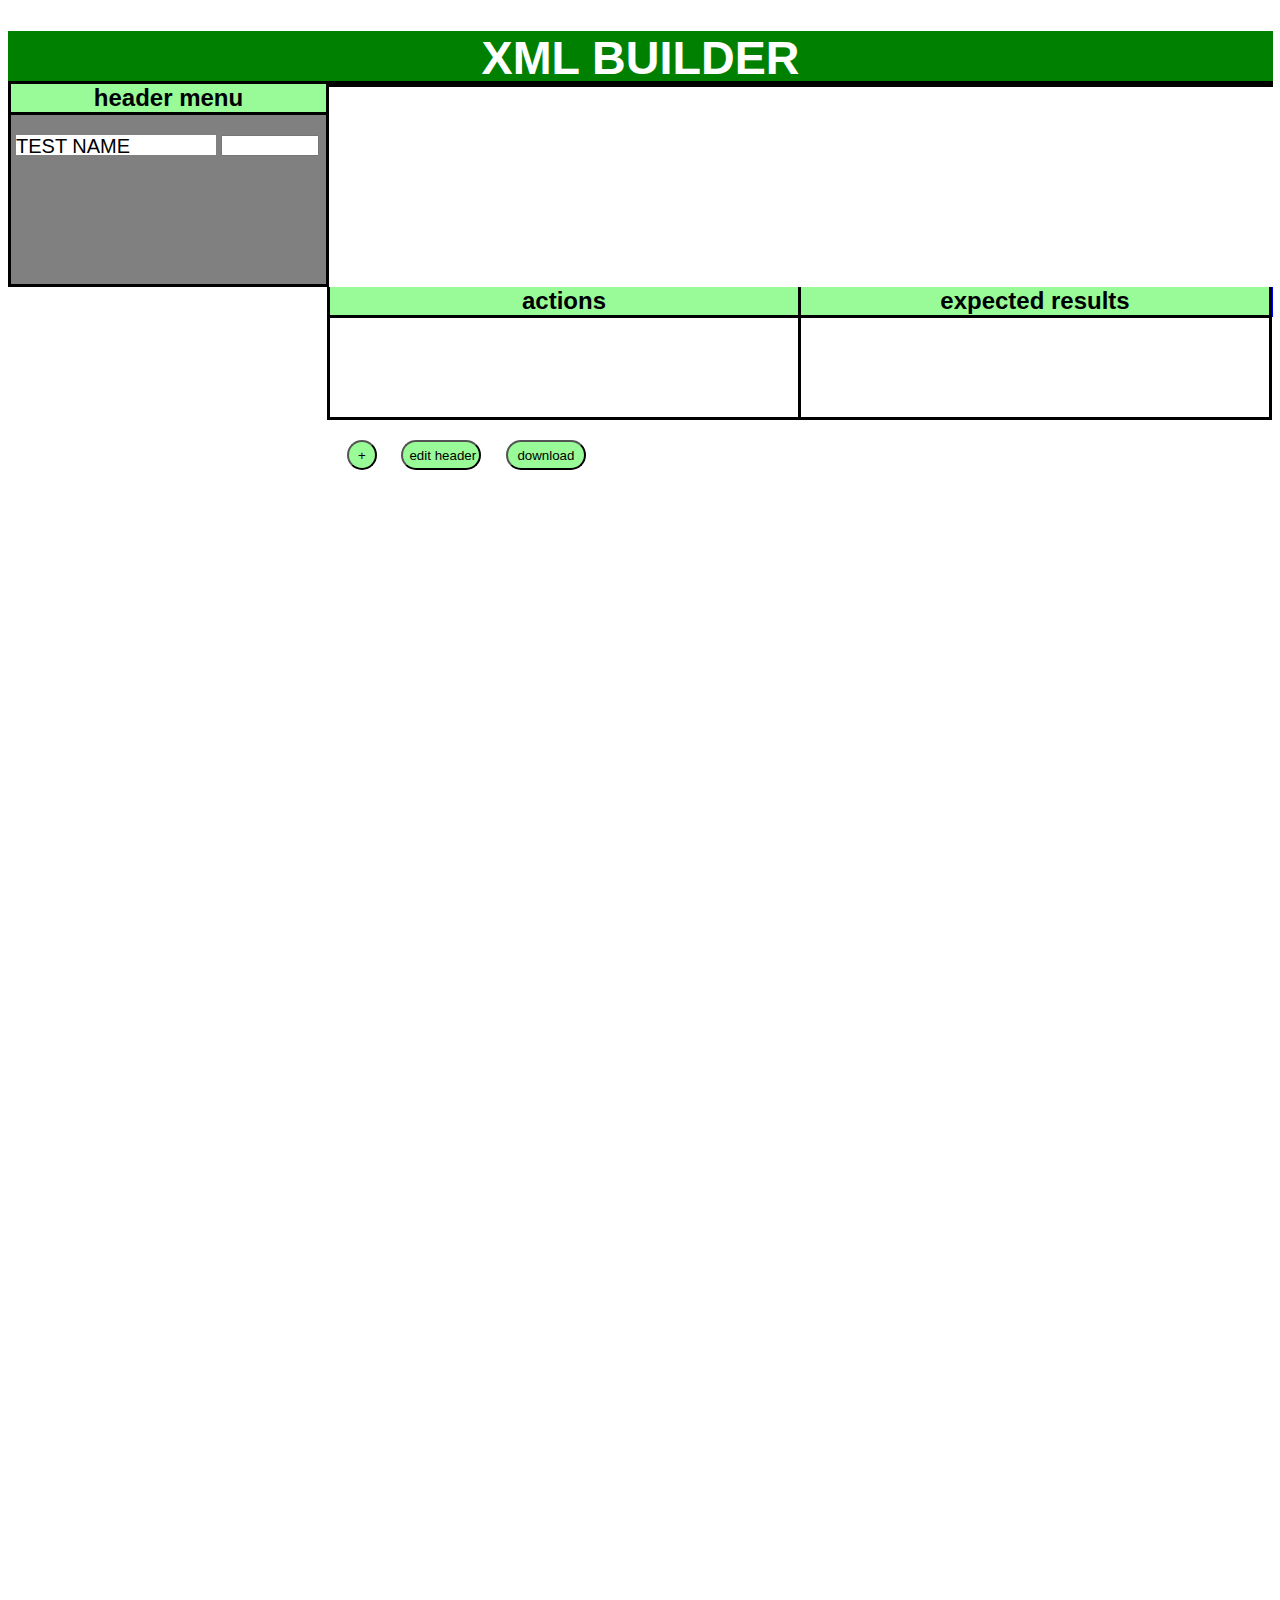
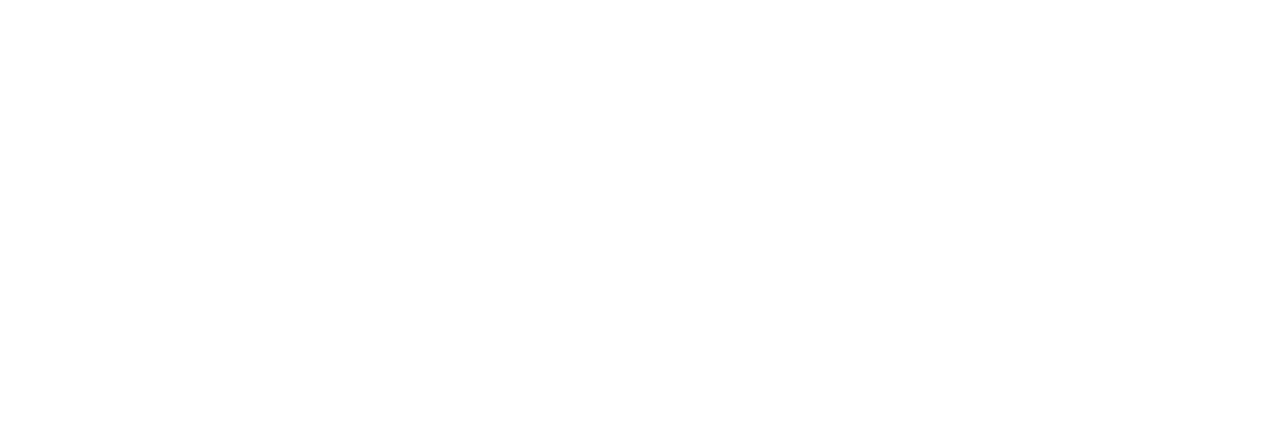
==== indexV2.html @ f0b47fa0 "Include new GUI , hidden MenuHeader" ====
<!DOCTYPE html>
<html>
<head>
	<title>Test Link Tools</title>
	<link rel="stylesheet" type="text/css" href="css/index2.css">
	<meta charset="utf-8">
</head>
<body>
<script type="text/javascript" src="script/jquery-3.5.1.min.js"></script>
<script type="text/javascript" src="script/novo.js"></script>
<script type="text/javascript" src="script/index.js"></script>


<div class="appContent">
	
	<!--header-->
	<footer class="footerHeader">
		<h1 class="titleApp">XML BUILDER</h1>
	</footer>


	<!--header menu-->
	<div class="header">
		<h2 class="h2HeaderMenu">header menu</h2>
		<div class="menuItem">TEST NAME</div><input type="text" name="testName" class="inputHeader">
		<div class="menuItem" hidden="hidden">ORDER</div><input type="text" name="order" class="inputHeader" hidden="hidden">
		<div class="menuItem" hidden="hidden">EXTERNAL ID</div><input type="text" name="externalId" class="inputHeader" hidden="hidden">
		<div class="menuItem" hidden="hidden">FULL EXTERNAL ID</div><input type="text" name="fullExternalId" class="inputHeader" hidden="hidden">
		<div class="menuItem" hidden="hidden">VERSION</div><input type="text" name="version" class="inputHeader" hidden="hidden">
		<div class="menuItem" hidden="hidden">SUMMARY</div><input type="text" name="summary" class="inputHeader" hidden="hidden">
		<div class="menuItem" hidden="hidden">PRE CONDITIONS</div><input type="text" name="preConditions" class="inputHeader" hidden="hidden">
		<div class="menuItem" hidden="hidden">IS OPEN</div><input type="text" name="isOpen" class="inputHeader" hidden="hidden">
		<div class="menuItem" hidden="hidden">ACTIVE</div><input type="text" name="active" class="inputHeader" hidden="hidden">
		<div class="menuItem" hidden="hidden">ESTIMATED DURATION</div><input type="text" name="estimatedDuration" class="inputHeader" hidden="hidden">
		<div class="menuItem" hidden="hidden">EXECUTION TYPE</div>
			<select name="executionType" class="selectHeader" hidden="hidden">
				<option>Manual</option>
				<option>Automated</option>
			</select>
		
		<div class="menuItem" hidden="hidden">IMPORTANCE</div>
			<select name="importance" class="selectHeader" hidden="hidden">
				<option>Medium</option>
				<option>High</option>
				<option>Low</option>
			</select>
		
		<div class="menuItem" hidden="hidden">STATUS</div>
			<select name="status" class="selectHeader" hidden="hidden">
				<option>Draft</option>
				<option>Ready for review</option>
				<option>Review in progress</option>
				<option>Rework</option>
				<option>Obsolete</option>
				<option>Future</option>
				<option>Final</option>
			</select>
	</div>



	<div class="test" name="preView">

	</div>


	<!--Main menu footer descrition-->
	<div class="mainMenuHeader">
		<h2 class="h2Actions">actions</h2>
		<h2 class="h2ExpectedResults">expected results</h2>
	</div>

	<!--main menu-->
	<div class="divMainMenu">
		<div class="divActions" name="actions" contenteditable="true"></div>
		<div class="divExpectedResults" name="expectedResults" contenteditable="true"></div>
		<div class="divControl"></div>
	</div>

	<div class="controlButtons">
		<input type="button" name="insertButton" value="+" class="inputHeader">
		<input type="button" name="editHeaderButton" value="edit header" class="inputHeader">
		<input type="button" name="downloadButton" value="download" class="inputHeader">
		<select name="executionStepType" class="selectHeader" hidden="hidden">
			<option>Manual</option>
			<option>Automated</option>
		</select>
	</div>
</div>


</body>
</html>
---- css/index2.css ----
body
{
	font-family: "Lucinda Sans Unicode", "Lucinda Grande", sans-serif;
}

/*Page Content*/
.appContent
{
/*	background-color: red; */
	width: 1265px;
	height: 2000px;
	margin-left: auto;
	margin-right: auto;
}




/*Formating Footer */
.footerHeader
{
	background-color: green;
	color: white;
	height: 50px;
	text-align: center;
}

.footerHeader>h1
{
	font-size: 35pt;
}






/*Formating Header Menu*/
.h2HeaderMenu
{
	background-color: #98FB98;
	text-align: center;
	width: 315px;
/*	border-style: solid;*/
	border-bottom: solid;
	margin-top: 0px;	
}











/*Header Menu*/
.header
{
	width: 315px;
	height:200px;
	background-color: grey;
	float: left;
	margin-top: 0px;
	border-style: solid;
}

.menuItem
{
	background-color: white;
	width: 200px;
	float: left;
	margin-left: 5px;
	margin-right: 5px;
	margin-bottom: 2px;
	height: 20px;
	font-size: 20px;

}

.inputHeader
{
	margin-bottom: 2px;
	width: 90px;
	height: 15px;
}


/*Test*/
.test
{
/*	background-color: yellow;*/
	width: 941px;
/*	height:200px;*/
	float: left;
	margin-left: 0px;
	border-style: solid;
	border-left: none;
}







/*Main Menu*/
.mainMenuHeader
{
	background-color: blue;
	height: 30px;
	width: 946px;
	float: right;
}


.divMainMenu
{
/*	background-color: blue;*/
	width: 946px;
	float: right;
}

.h2Actions
{
	background-color: #98FB98;
	text-align: center;
	width: 468px;
	border-style: solid;
	margin-top: 0px;
	border-top: none;
	float: left;
}

.divActions
{
/*	background-color: green;*/
	width: 468px;
	height: 100px;
	float: left;
	border-style: solid;
	border-top: none;
	margin-left: 0px;
	margin-top: 0px;
	overflow: hidden;
}

.h2ExpectedResults
{
	background-color: #98FB98;
	text-align: center;
	width: 468px;
	border-style: solid;
	float: left;
	margin-top: 0px;
	border-top: none;
	border-left: none;
}

.divExpectedResults
{
/*	background-color: orange;*/
	width: 468px;
	height: 100px;
	border-style: solid;
	border-top: none;
	float: left;
	border-left: none;
	margin-left: 0px;
	margin-top: 0px;
	overflow: hidden;
}

/*Control Buttons*/
.controlButtons
{
/*	background-color: yellow;*/
	clear: both;
	float: left;
	width: 468px;
	height: 50px;
	margin-left: 319px;
}

input[name="insertButton"]
{
	background-color: #98FB98;
	margin-left: 20px;
	margin-top: 20px;
	height: 30px;
	width: 30px;
	border-radius: 100px;
}

input[name="editHeaderButton"]
{
	background-color: #98FB98;
	margin-left: 20px;
	margin-top: 20px;
	height: 30px;
	width: 80px;
	border-radius: 100px;
}

input[name="downloadButton"]
{
	background-color: #98FB98;
	margin-left: 20px;
	margin-top: 20px;
	height: 30px;
	width: 80px;
	border-radius: 100px;
}
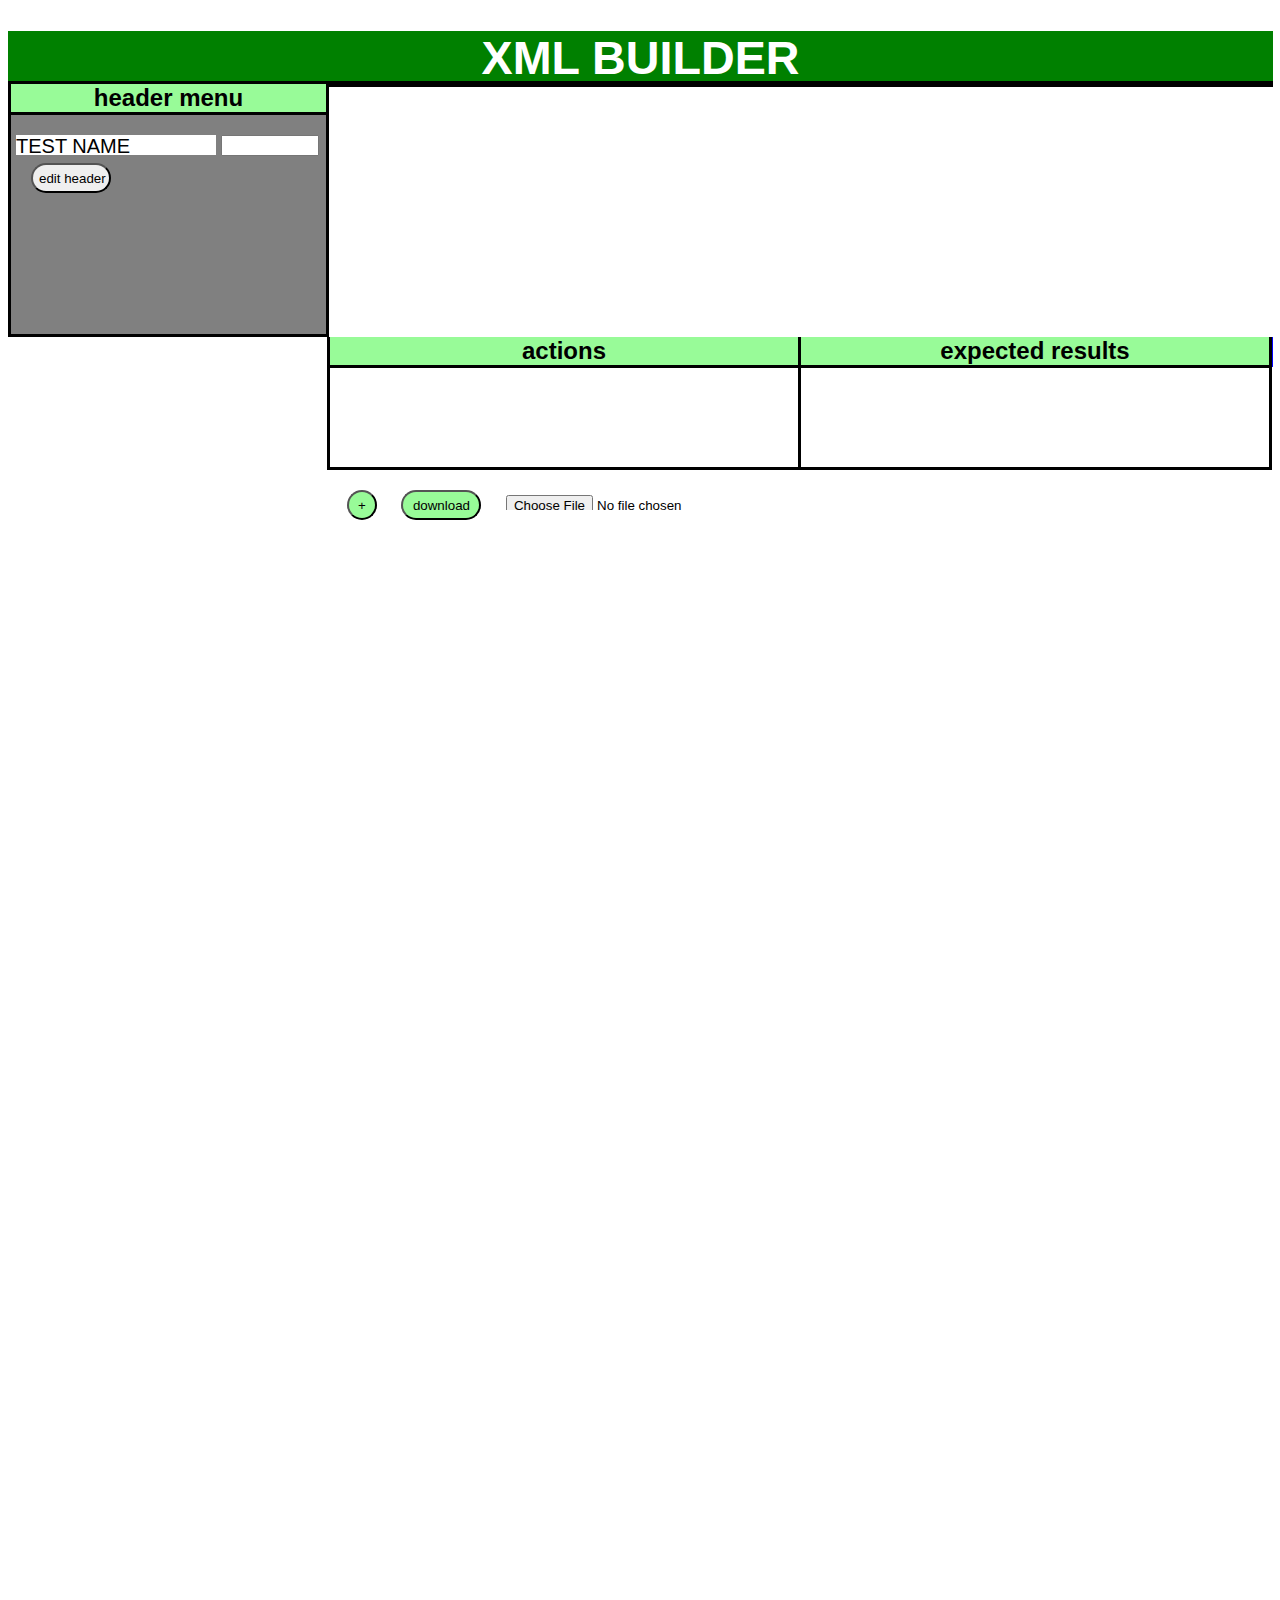
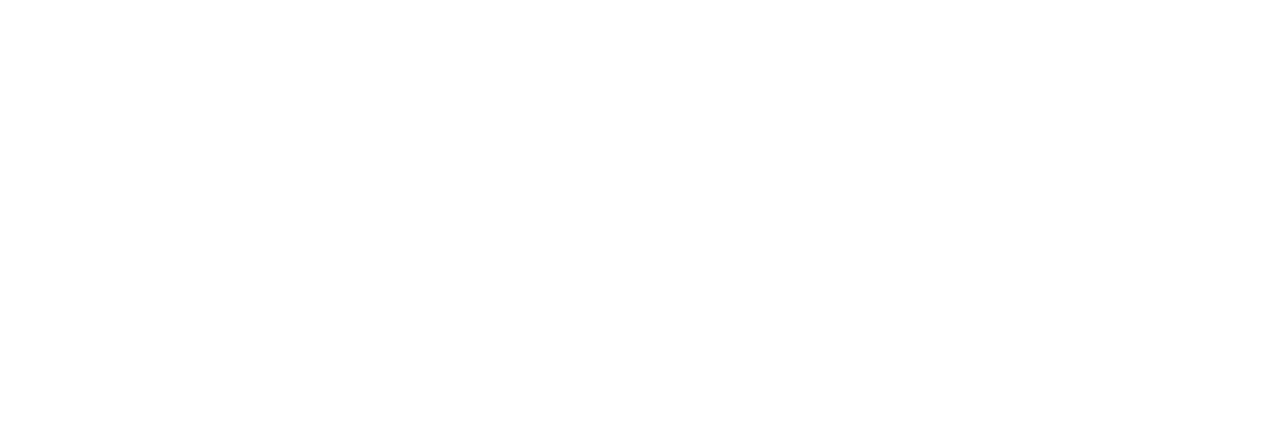
==== commit 8ebf2533: "read xml created" ====
--- a/indexV2.html
+++ b/indexV2.html
@@ -22,13 +22,13 @@
 	<!--header menu-->
 	<div class="header">
 		<h2 class="h2HeaderMenu">header menu</h2>
-		<div class="menuItem">TEST NAME</div><input type="text" name="testName" class="inputHeader">
+		<div class="menuItem">TEST NAME</div><input type="text" name="testName" class="inputHeader" required="required">
 		<div class="menuItem" hidden="hidden">ORDER</div><input type="text" name="order" class="inputHeader" hidden="hidden">
-		<div class="menuItem" hidden="hidden">EXTERNAL ID</div><input type="text" name="externalId" class="inputHeader" hidden="hidden">
-		<div class="menuItem" hidden="hidden">FULL EXTERNAL ID</div><input type="text" name="fullExternalId" class="inputHeader" hidden="hidden">
-		<div class="menuItem" hidden="hidden">VERSION</div><input type="text" name="version" class="inputHeader" hidden="hidden">
-		<div class="menuItem" hidden="hidden">SUMMARY</div><input type="text" name="summary" class="inputHeader" hidden="hidden">
-		<div class="menuItem" hidden="hidden">PRE CONDITIONS</div><input type="text" name="preConditions" class="inputHeader" hidden="hidden">
+		<div class="menuItem" hidden="hidden" name="divExternalId">EXTERNAL ID</div><input type="text" name="externalId" class="inputHeader" hidden="hidden">
+		<div class="menuItem" hidden="hidden" name="divFullExternalId">FULL EXTERNAL ID</div><input type="text" name="fullExternalId" class="inputHeader" hidden="hidden">
+		<div class="menuItem" hidden="hidden" name="divVersion">VERSION</div><input type="text" name="version" class="inputHeader" hidden="hidden">
+		<div class="menuItem" hidden="hidden" name="divSummary">SUMMARY</div><input type="text" name="summary" class="inputHeader" hidden="hidden">
+		<div class="menuItem" hidden="hidden" name="divPreConditions">PRE CONDITIONS</div><input type="text" name="preConditions" class="inputHeader" hidden="hidden">
 		<div class="menuItem" hidden="hidden">IS OPEN</div><input type="text" name="isOpen" class="inputHeader" hidden="hidden">
 		<div class="menuItem" hidden="hidden">ACTIVE</div><input type="text" name="active" class="inputHeader" hidden="hidden">
 		<div class="menuItem" hidden="hidden">ESTIMATED DURATION</div><input type="text" name="estimatedDuration" class="inputHeader" hidden="hidden">
@@ -55,6 +55,8 @@
 				<option>Future</option>
 				<option>Final</option>
 			</select>
+			<input type="button" name="editHeaderButton" value="edit header" class="inputHeader">
+			<input type="button" name="hiddenHeaderButton" value="hidden header" class="inputHeader" hidden="hidden">
 	</div>
 
 
@@ -79,8 +81,9 @@
 
 	<div class="controlButtons">
 		<input type="button" name="insertButton" value="+" class="inputHeader">
-		<input type="button" name="editHeaderButton" value="edit header" class="inputHeader">
 		<input type="button" name="downloadButton" value="download" class="inputHeader">
+<!--		<input type="button" name="editXmlButton" value="editXML" class="inputHeader">-->
+		<input type="file" name="xmlFile" class="inputHeader" accept=".xml">
 		<select name="executionStepType" class="selectHeader" hidden="hidden">
 			<option>Manual</option>
 			<option>Automated</option>
--- a/css/index2.css
+++ b/css/index2.css
@@ -48,20 +48,11 @@
 }
 
 
-
-
-
-
-
-
-
-
-
 /*Header Menu*/
 .header
 {
 	width: 315px;
-	height:200px;
+	height:250px;/*200px*/
 	background-color: grey;
 	float: left;
 	margin-top: 0px;
@@ -89,6 +80,32 @@
 }
 
 
+input[name="editHeaderButton"]
+{
+/*	background-color: #98FB98;*/
+	margin-left: 20px;
+	margin-top: 5px;
+	height: 30px;
+	width: 80px;
+	border-radius: 100px;
+}
+
+input[name="hiddenHeaderButton"]
+{
+/*	background-color: #98FB98;*/
+	margin-left: 20px;
+	margin-top: 5px;
+	height: 30px;
+	width: 100px;
+	border-radius: 100px;
+}
+
+
+
+
+
+
+
 /*Test*/
 .test
 {
@@ -180,7 +197,7 @@
 /*	background-color: yellow;*/
 	clear: both;
 	float: left;
-	width: 468px;
+	width: 500px;
 	height: 50px;
 	margin-left: 319px;
 }
@@ -195,7 +212,7 @@
 	border-radius: 100px;
 }
 
-input[name="editHeaderButton"]
+input[name="downloadButton"]
 {
 	background-color: #98FB98;
 	margin-left: 20px;
@@ -205,7 +222,7 @@
 	border-radius: 100px;
 }
 
-input[name="downloadButton"]
+input[name="editXmlButton"]
 {
 	background-color: #98FB98;
 	margin-left: 20px;
@@ -215,5 +232,16 @@
 	border-radius: 100px;
 }
 
-
-
+input[name="xmlFile"]
+{
+/*	background-color: #98FB98;*/
+	margin-left: 20px;
+	margin-top: 20px;
+	content: 'import xml';
+	/*height: 30px;*/
+	width: 300px;
+/*	border-radius: 100px;*/
+}
+
+
+
